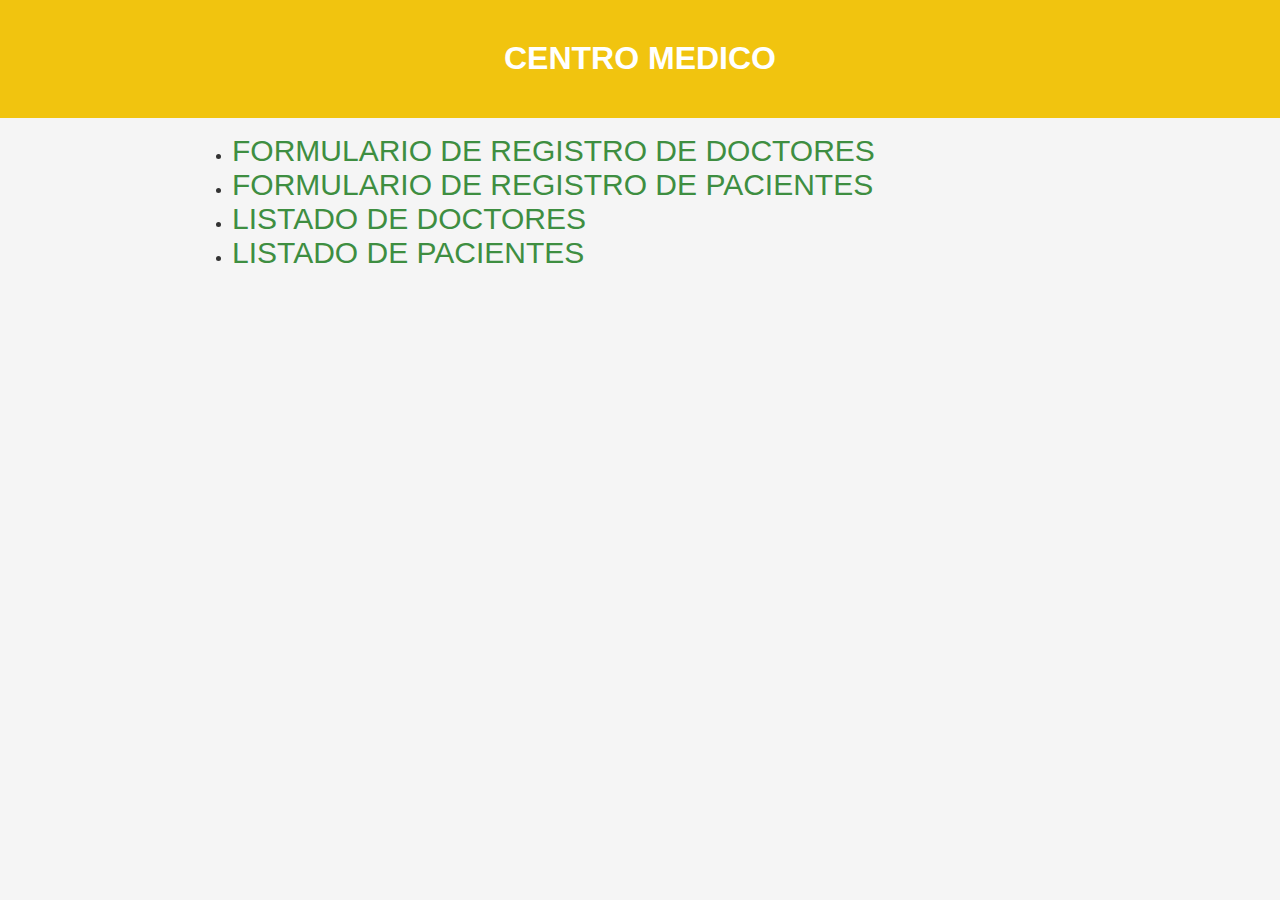
==== index.html @ f3869cde "proyecto terminado" ====
<!DOCTYPE html>
<html lang="en">

<head>
    <meta charset="UTF-8">
    <meta http-equiv="X-UA-Compatible" content="IE=edge">
    <meta name="viewport" content="width=device-width, initial-scale=1.0">
    <title>Formulario MEDICOS-PACIENTES</title>
    <link rel="stylesheet" href="style.css">
</head>

<body>
    <header>
        <h1>CENTRO MEDICO</h1>
    </header>
    <main class="listado-container">
        <ul class="listado-servicios">
            <li><a href="Formulario-Doctores.html">FORMULARIO DE REGISTRO DE DOCTORES</a></li>
            <li><a href="Formulario-Pacientes.html">FORMULARIO DE REGISTRO DE PACIENTES</a></li>
            <li><a href="Doctores.html">LISTADO DE DOCTORES</a></li>
            <li><a href="Pacientes.html">LISTADO DE PACIENTES</a></li>
        </ul>
    </main> 
</body>

</html>
---- style.css ----
/* Estilos CSS para el formulario */
body {
    font-family: Arial, sans-serif;
    background-color: #f5f5f5;
    color: #333;
    margin: 0;
    padding: 0;
}

header {
    background-color: #F1C40F;
    color: #fff;
    padding: 20px;
}

h1,
h2 {
    margin-top: 20px;
    text-align: center;
}

main {
    max-width: 500px;
    margin: auto;
}

label {
    display: block;
    margin-bottom: 5px;
    font-weight: bold;
}

input,
select {
    display: block;
    width: 100%;
    margin-bottom: 15px;
    padding: 10px;
    border: 2px solid #ccc;
    border-radius: 4px;
    font-size: 16px;
    font-family: sans-serif;
    box-sizing: border-box;
}

input[type="submit"],
input[type="button"] {
    background-color: #F1C40F;
    color: black;
    border: none;
    border-radius: 4px;
    cursor: pointer;
    padding: 12px 20px;
    font-size: 16px;
    font-family: sans-serif;
    transition: background-color 0.3s ease;
}

input[type="submit"]:hover {
    background-color: #F1C40F;
}

span {
    color: red;
}

/* Estilos CSS para las tablas */
table {
    border-collapse: collapse;
    width: 100%;
    font-size: 16px;
    font-family: sans-serif;
}

th,
td {
    padding: 10px;
    text-align: center;
    border: 5px solid #F1C40F;
    background-color: #F1C40F;


}

td {
    color: #fff;
}

th {
    background-color: #f2f2f2;
    font-weight: bold;
}

.tabla-container {
    max-width: 80%;
}
.listado-container {
    max-width: 70%;
}
.boton-container {
    margin-block: 30px;
}

.listado-servicios a {
    text-decoration: none;
    color: #3e8e41;
    font-size: 30px;
}

.listado-servicios li::marker {
    content: 🐾;
}
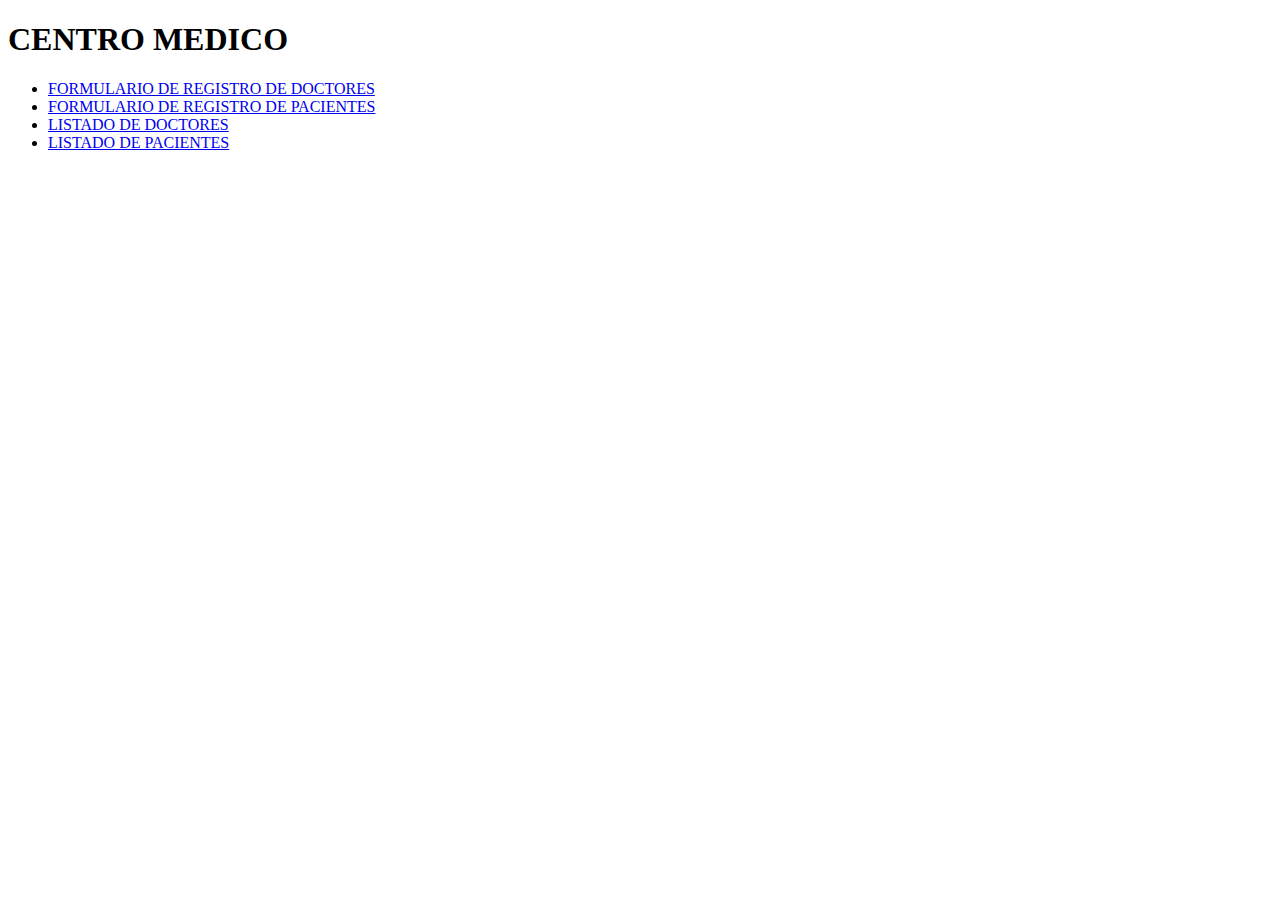
==== commit 9a234f37: "archivos en carpetas" ====
--- a/index.html
+++ b/index.html
@@ -6,7 +6,7 @@
     <meta http-equiv="X-UA-Compatible" content="IE=edge">
     <meta name="viewport" content="width=device-width, initial-scale=1.0">
     <title>Formulario MEDICOS-PACIENTES</title>
-    <link rel="stylesheet" href="style.css">
+    <link rel="stylesheet" href="./css/style.css">
 </head>
 
 <body>
@@ -15,10 +15,10 @@
     </header>
     <main class="listado-container">
         <ul class="listado-servicios">
-            <li><a href="Formulario-Doctores.html">FORMULARIO DE REGISTRO DE DOCTORES</a></li>
-            <li><a href="Formulario-Pacientes.html">FORMULARIO DE REGISTRO DE PACIENTES</a></li>
-            <li><a href="Doctores.html">LISTADO DE DOCTORES</a></li>
-            <li><a href="Pacientes.html">LISTADO DE PACIENTES</a></li>
+            <li><a href="./html/Formulario-Doctores.html">FORMULARIO DE REGISTRO DE DOCTORES</a></li>
+            <li><a href="./html/Formulario-Pacientes.html">FORMULARIO DE REGISTRO DE PACIENTES</a></li>
+            <li><a href="./html/Doctores.html">LISTADO DE DOCTORES</a></li>
+            <li><a href="./html/Pacientes.html">LISTADO DE PACIENTES</a></li>
         </ul>
     </main> 
 </body>
